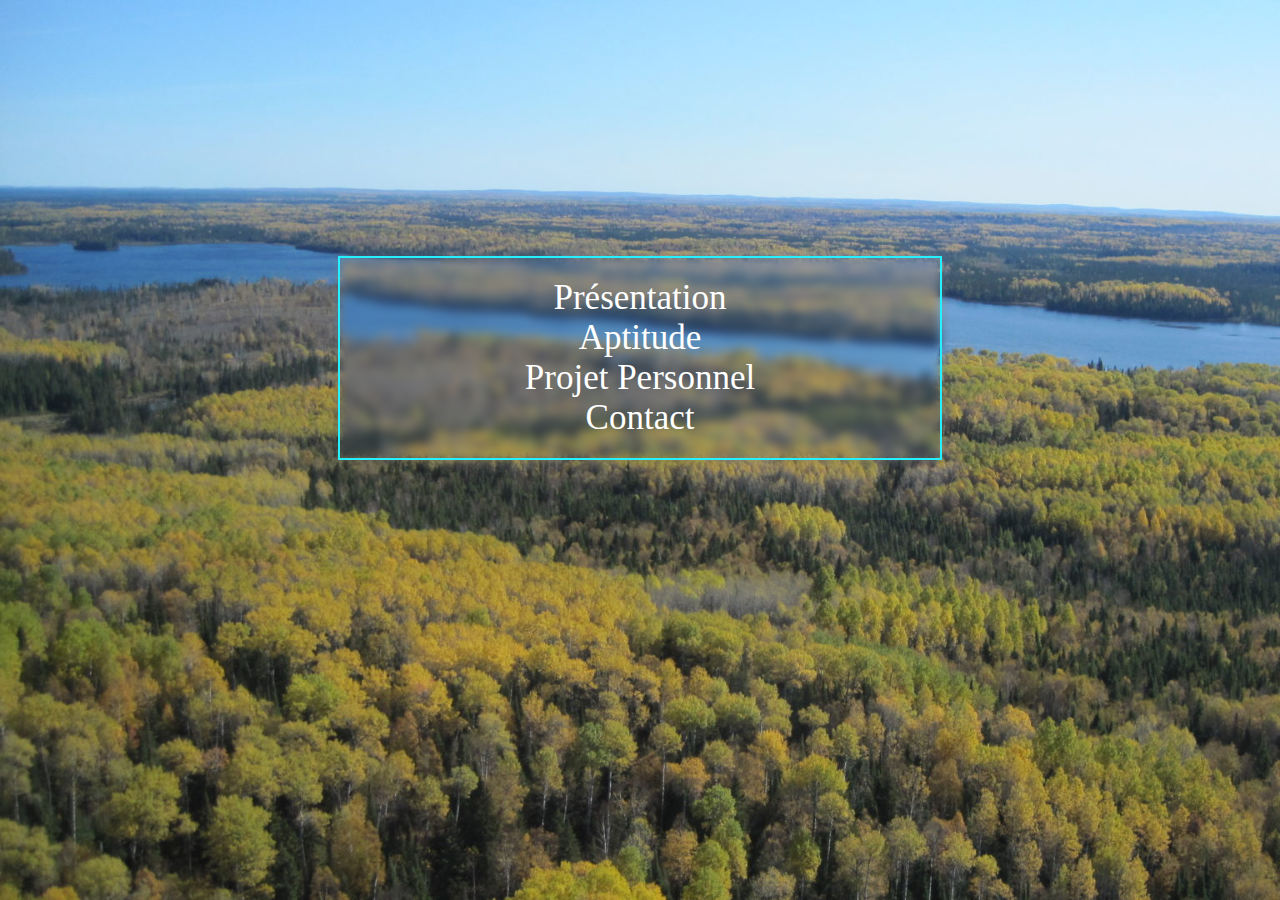
==== index.html @ d4dec956 "Add files via upload" ====
<!DOCTYPE html>
<html>
<head>
	<title>Acceuil</title>
	<meta charset="utf-8">
	<link rel="stylesheet" href="CSS/style.css">
	<link rel="stylesheet" href="https://stackpath.bootstrapcdn.com/bootstrap/4.1.3/css/bootstrap.min.css" integrity="sha384-MCw98/SFnGE8fJT3GXwEOngsV7Zt27NXFoaoApmYm81iuXoPkFOJwJ8ERdknLPMO" crossorigin="anonymous">
	<script src="https://code.jquery.com/jquery-3.3.1.slim.min.js" integrity="sha384-q8i/X+965DzO0rT7abK41JStQIAqVgRVzpbzo5smXKp4YfRvH+8abtTE1Pi6jizo" crossorigin="anonymous"></script>
	<script src="https://cdnjs.cloudflare.com/ajax/libs/popper.js/1.14.3/umd/popper.min.js" integrity="sha384-ZMP7rVo3mIykV+2+9J3UJ46jBk0WLaUAdn689aCwoqbBJiSnjAK/l8WvCWPIPm49" crossorigin="anonymous"></script>
	<script src="https://stackpath.bootstrapcdn.com/bootstrap/4.1.3/js/bootstrap.min.js" integrity="sha384-ChfqqxuZUCnJSK3+MXmPNIyE6ZbWh2IMqE241rYiqJxyMiZ6OW/JmZQ5stwEULTy" crossorigin="anonymous"></script>
</head>
<body>
<div id="corps">
    <div class="texte">
      <div id="conteneur" class="container">
     	  <div class="row">
          <div class="tp2" class="col-xs">
            <a href="page/presentation.html">Présentation</a>
          </div>
          <div class="tp2" class="col-xs">
            <a href="page/competence.php">Aptitude</a>
          </div>
          <div class="tp2" class="col-xs">
            <a href="page/projetperso.html">Projet Personnel</a>
          </div>
          <div class="tp2" class="col-xs">
            <a href="page/contact.php">Contact</a>
          </div>
      </div>
    </div>
  </div>
</div>
</body>
</html>
---- CSS/style.css ----
*{
	padding: 0px;
	margin: 0px;
}

body{
	background-image: url(../img/foret.jpg);
    background-position: absolute;
    background-repeat: no-repeat;
    background-size: cover;
    background-attachment: fixed;
}

.Annonceur{
	text-align: center;
	text-decoration: none;
}

div{
	text-align: center;
	text-decoration: none;
    color: white;
}


h1{
    color:#24f0ff;
}

#corps{
    width: 600px;
    color: #b5b5b5;
    margin-top: 20%;
    margin-right: auto;
    margin-left: auto;
    border: 2px #24f0ff solid;
    position: relative;
    background-repeat: no-repeat;

}


#corps:before {
    content: '';
    background: url('../img/foret.jpg') fixed 0 0;
    -webkit-filter: blur(5px);
           -moz-filter: blur(5px);
            -ms-filter: blur(5px);
             -o-filter: blur(5px);
                filter: blur(5px);
    position: absolute;
    top: 0;
    bottom:0;
    left: 0;
    right: 0;    
    z-index: -1;
}

.texte{
    padding: 20px;
    font-size: 35px;

}

.tp2{
	transition: 1s;
    color: white;
    margin-left: auto;
    margin-top: auto;
    margin-right: auto;
}

.tp2:hover{
	transform: scale(1.2);
}

a{
    color: white !important;
    text-decoration: none;
}


@media only screen and (max-width: 600px){
    body{
        zoom: 75%;
    }
}
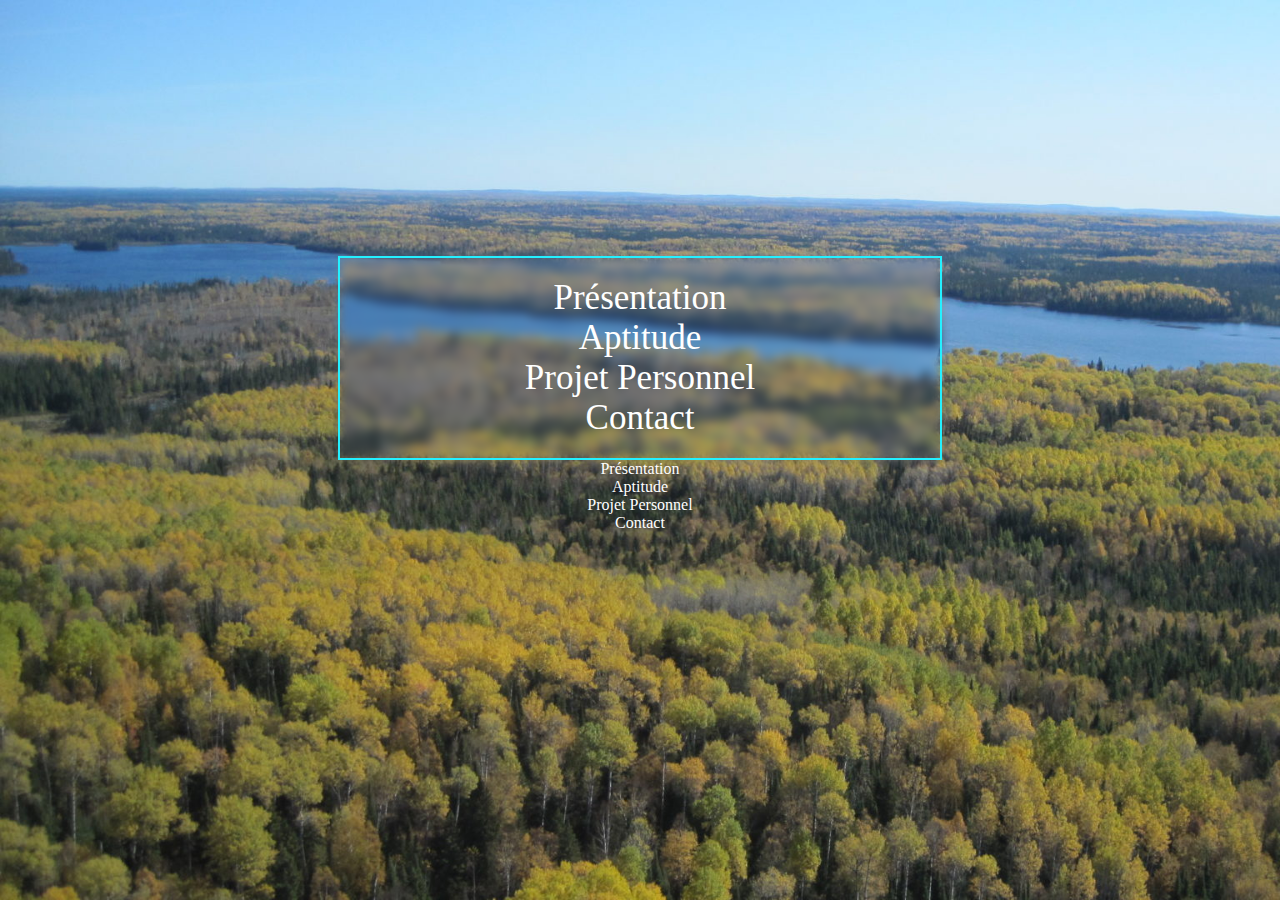
==== commit 84c59ae6: "Add files via upload" ====
--- a/index.html
+++ b/index.html
@@ -30,5 +30,13 @@
     </div>
   </div>
 </div>
+<div id="mobile" class="container">
+  <div class="row">
+    <div class="col-md"><a href="page/presentation.html">Présentation</a></div>
+    <div class="col-md"><a href="page/competence.php">Aptitude</a></div>
+    <div class="col-md"><a href="page/projetperso.html">Projet Personnel</a></div>
+    <div class="col-md"><a href="page/contact.php">Contact</a></div>
+  </div>
+</div>
 </body>
 </html>